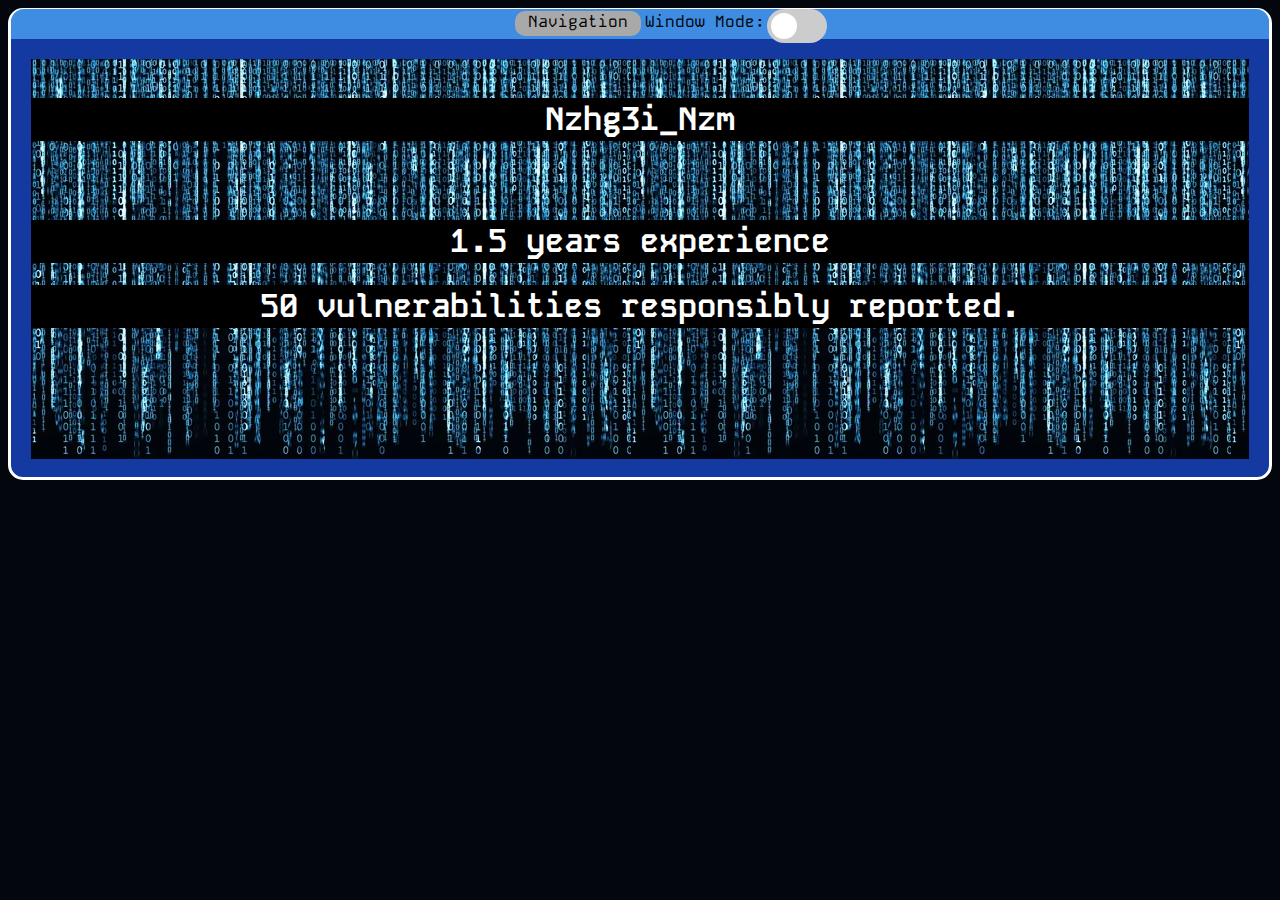
==== index.html @ cee96558 "Update index.html" ====
<html>
  <head>
    <title>Nzhg3i_Nzm</title>
    <!--font-->
    <link rel="preconnect" href="https://fonts.googleapis.com">
    <link rel="preconnect" href="https://fonts.gstatic.com" crossorigin>
    <link href="https://fonts.googleapis.com/css2?family=Kode+Mono:wght@400..700&display=swap" rel="stylesheet">
    <!--css&js-->
    <link rel="stylesheet" href="../../css/index.css">
    <link rel="stylesheet" href="../../css/nav.css">
    <script src="../../js/index.js"></script>
    <script src="../../js/nav.js"></script>
  </head>
  <body style="background-color: #04060D;">
    <div id="main-body">
      <div id="banner">
        <center>
          <br/>
          <h1 class="bannertext" width="500px">Nzhg3i_Nzm</h1>
          <br/>
          <br/>
          <h1 class="bannertext" width="650px">1.5 years experience</h1>
          <h1 class="bannertext" width="850px">50 vulnerabilities responsibly reported.</h1>
        </center>
      </div>
      <br/>
    </div>
  </body>
  <script>makeNavbar("main-body", "banner")</script>
</html>
---- css/index.css ----
#bio{
  margin: 10px;
}
#main-body{
  border-radius: 15px;
  background-color: #143AA2;
  border-color: white;
  border-style: solid;
}
#banner{
  vertical-align: center;
  background-image:url('../../images/index_background.jpg');
  height:400px;
  margin-left:20px;
  margin-right: 20px;
  margin-top: 20px;
}
.bannertext{
  text-align: center;
  background-color:black;
  color:white;
  font-family: "Kode Mono";
  padding-top: 1px;
  padding-bottom: 1px;
}
#textbody{
  background-color: #04060D;
  color: white;
  font-family: "Kode Mono";
  margin-left: 20px;
  margin-right: 20px;
}
---- css/nav.css ----
#navhead{
  height:30px;
  background-color: #3E8DE3;
  border-top-left-radius: 13px;
  border-top-right-radius: 13px;
  margin-top: -2px;
}
#navbar{
  background-color: black;
  border-radius: 10px;
  cursor: move;
}
.navbutton{
  text-align: center;
  width: 30%;
  min-width: 60px;
  height: 25px;
  background-color: darkgray;
  border-radius: 10px;
  cursor: pointer;
  margin-top: 2.5px;
  margin: 2px;
  z-index: 10;
  position: absolute;
  float: none;
}
.openclosebutton{
  text-align: center;
  width: 10%;
  min-width: 60px;
  height: 25px;
  background-color: darkgray;
  border-radius: 10px;
  cursor: pointer;
  margin-top: 2.5px;
  margin: 2px;
  display: inline-block;
}


/*slider from w3 schools*/
.switch {
  position: relative;
  display: inline-block;
  width: 60px;
  height: 34px;
}

.switch input { 
  opacity: 0;
  width: 0;
  height: 0;
}

.slider {
  position: absolute;
  cursor: pointer;
  top: 0;
  left: 0;
  right: 0;
  bottom: 0;
  background-color: #ccc;
  -webkit-transition: .4s;
  transition: .4s;
}

.slider:before {
  position: absolute;
  content: "";
  height: 26px;
  width: 26px;
  left: 4px;
  bottom: 4px;
  background-color: white;
  -webkit-transition: .4s;
  transition: .4s;
}

input:checked + .slider {
  background-color: #2196F3;
}

input:focus + .slider {
  box-shadow: 0 0 1px #2196F3;
}

input:checked + .slider:before {
  -webkit-transform: translateX(26px);
  -ms-transform: translateX(26px);
  transform: translateX(26px);
}

/* Rounded sliders */
.slider.round {
  border-radius: 34px;
}

.slider.round:before {
  border-radius: 50%;
}
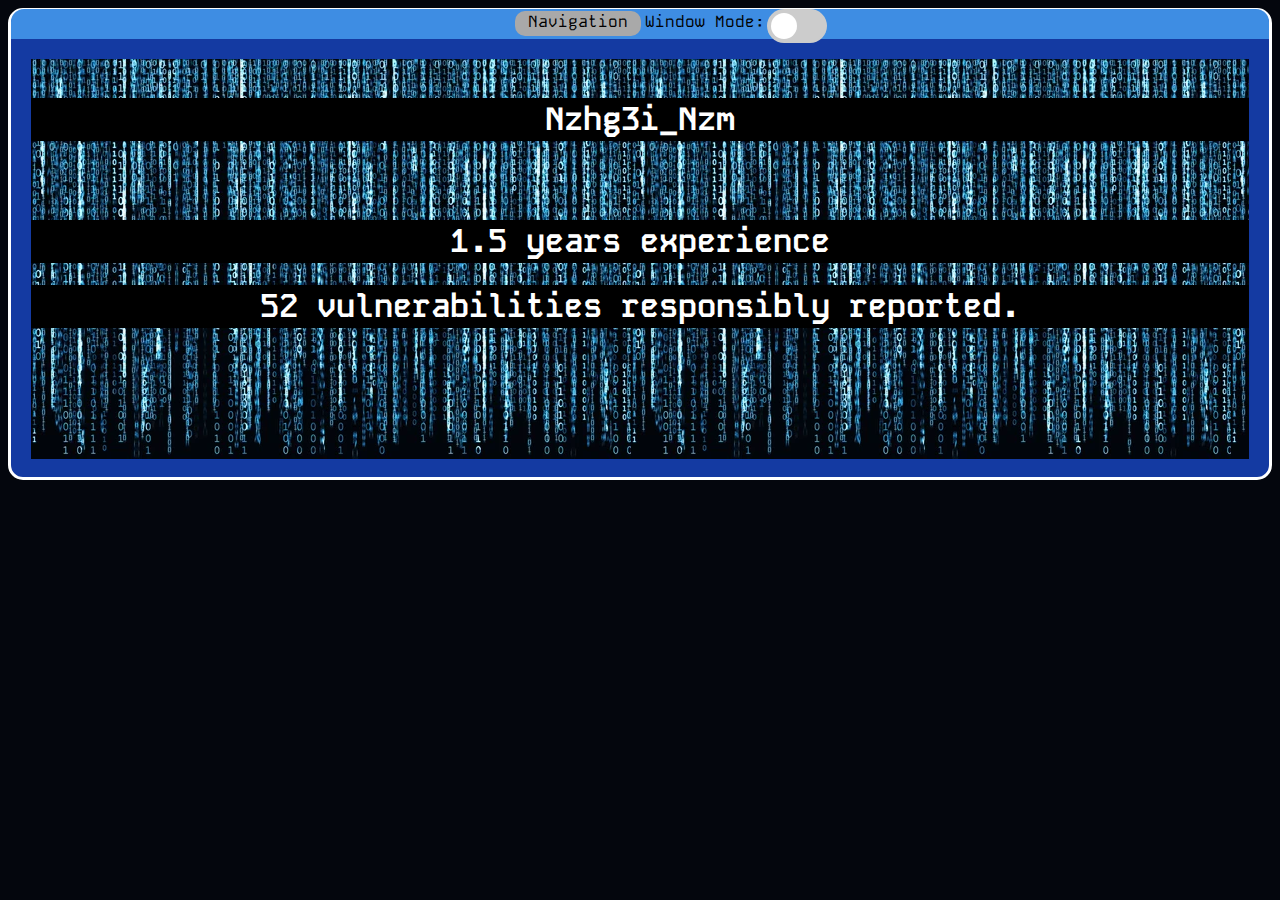
==== commit cfc5ffd2: "Update index.html" ====
--- a/index.html
+++ b/index.html
@@ -20,7 +20,7 @@
           <br/>
           <br/>
           <h1 class="bannertext" width="650px">1.5 years experience</h1>
-          <h1 class="bannertext" width="850px">50 vulnerabilities responsibly reported.</h1>
+          <h1 class="bannertext" width="850px">52 vulnerabilities responsibly reported.</h1>
         </center>
       </div>
       <br/>
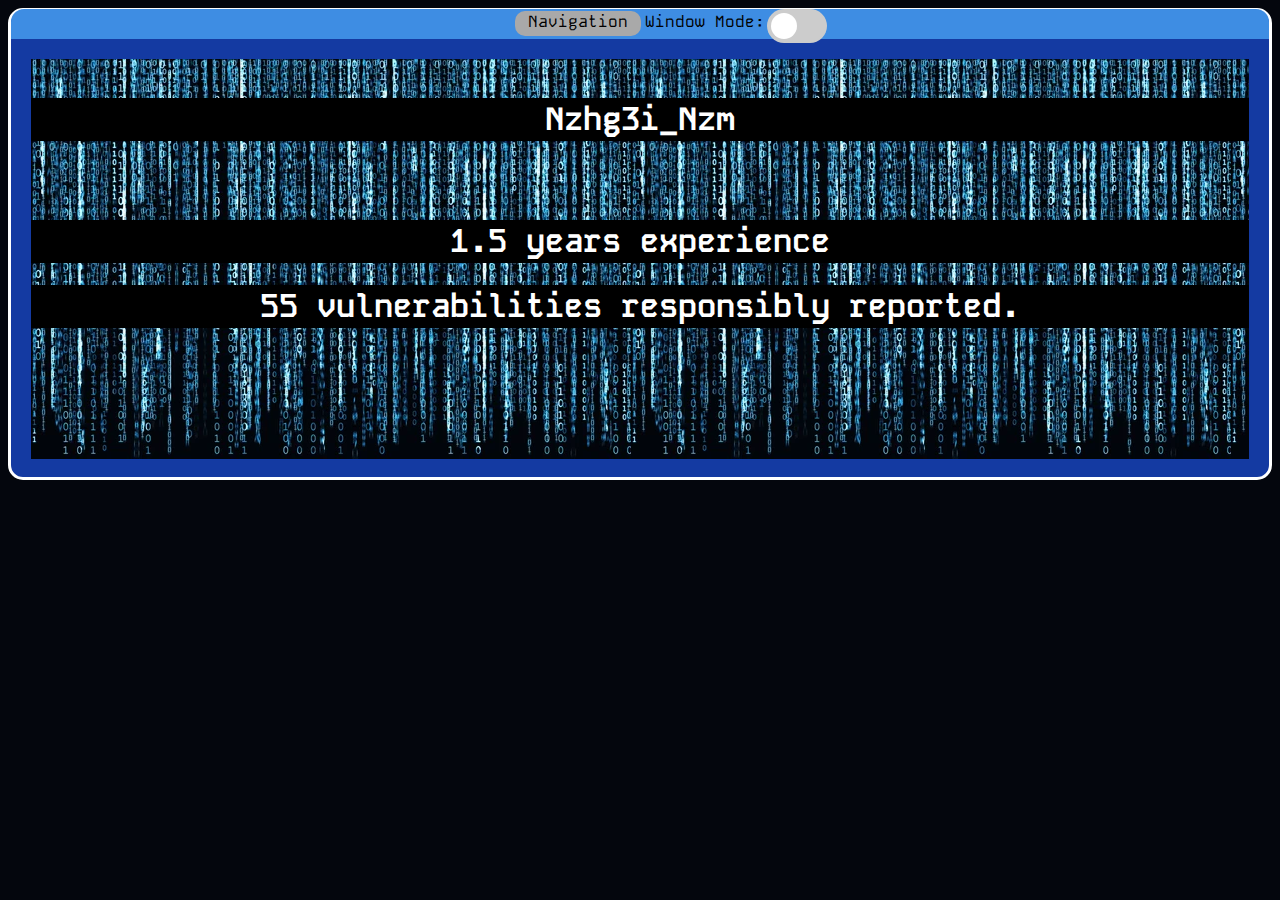
==== commit 5ec64ae4: "Update index.html" ====
--- a/index.html
+++ b/index.html
@@ -20,7 +20,7 @@
           <br/>
           <br/>
           <h1 class="bannertext" width="650px">1.5 years experience</h1>
-          <h1 class="bannertext" width="850px">52 vulnerabilities responsibly reported.</h1>
+          <h1 class="bannertext" width="850px">55 vulnerabilities responsibly reported.</h1>
         </center>
       </div>
       <br/>
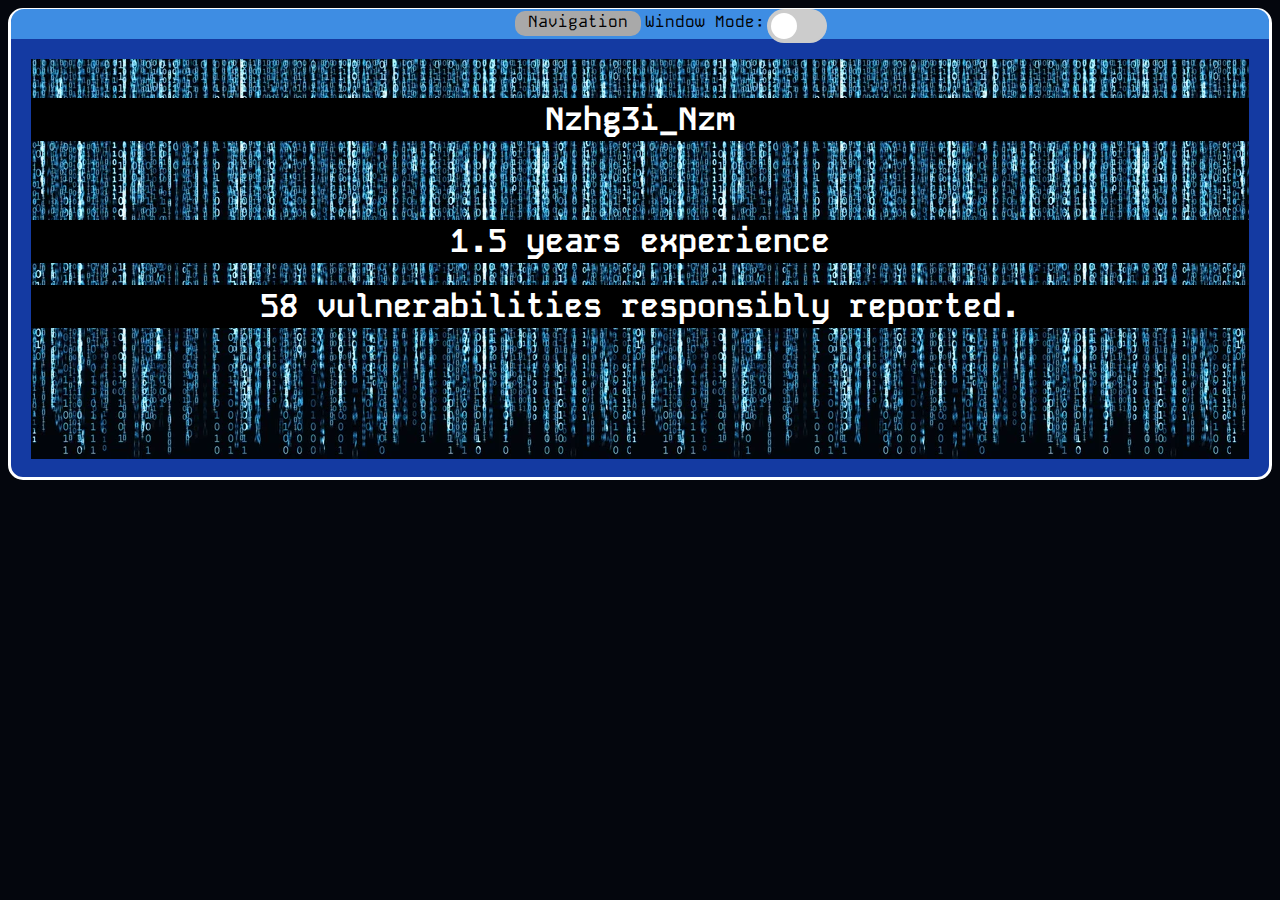
==== commit 908f7599: "Update index.html" ====
--- a/index.html
+++ b/index.html
@@ -20,7 +20,7 @@
           <br/>
           <br/>
           <h1 class="bannertext" width="650px">1.5 years experience</h1>
-          <h1 class="bannertext" width="850px">55 vulnerabilities responsibly reported.</h1>
+          <h1 class="bannertext" width="850px">58 vulnerabilities responsibly reported.</h1>
         </center>
       </div>
       <br/>
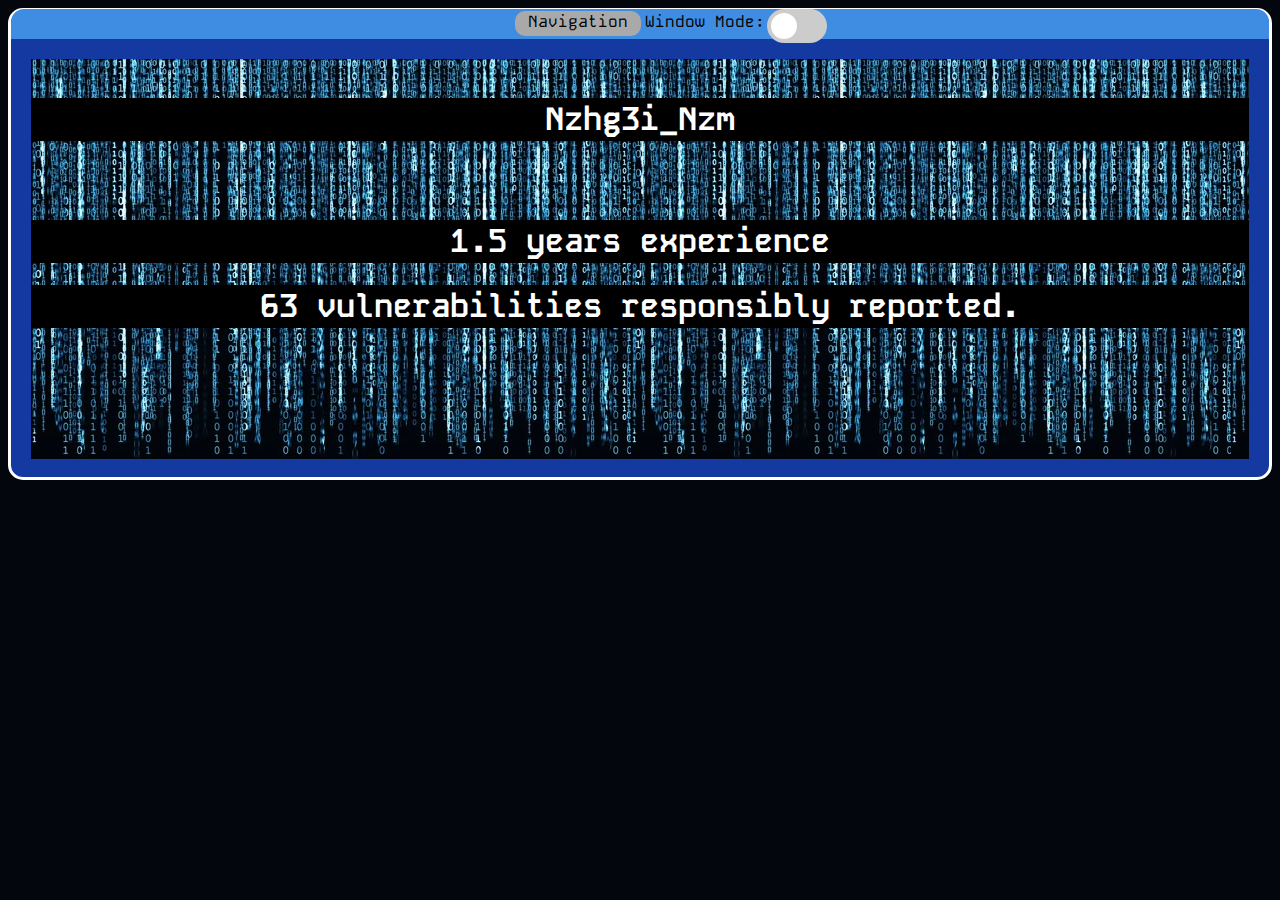
==== commit 2b42ce07: "Update index.html" ====
--- a/index.html
+++ b/index.html
@@ -20,7 +20,7 @@
           <br/>
           <br/>
           <h1 class="bannertext" width="650px">1.5 years experience</h1>
-          <h1 class="bannertext" width="850px">58 vulnerabilities responsibly reported.</h1>
+          <h1 class="bannertext" width="850px">63 vulnerabilities responsibly reported.</h1>
         </center>
       </div>
       <br/>
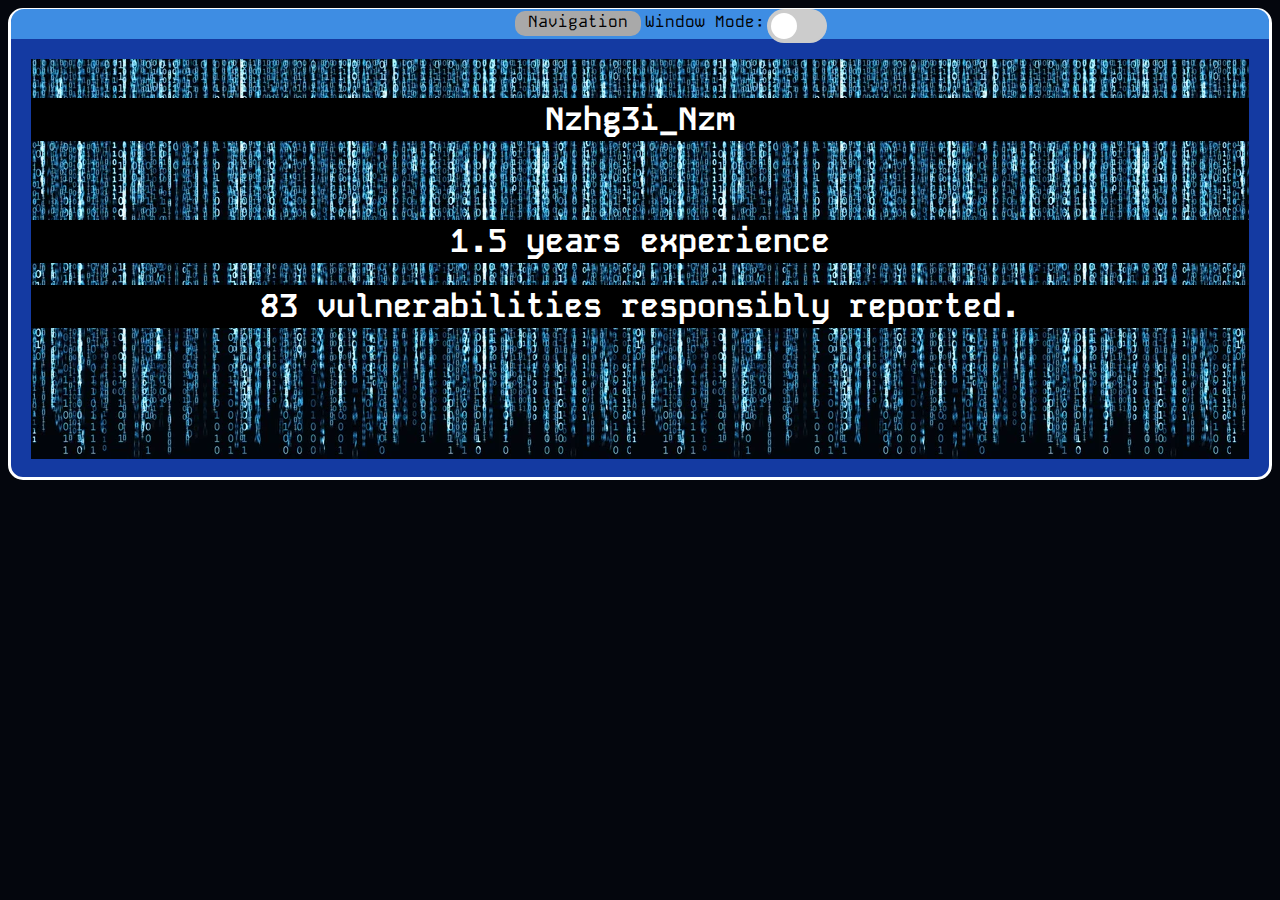
==== commit fb429d0d: "Update index.html" ====
--- a/index.html
+++ b/index.html
@@ -20,7 +20,7 @@
           <br/>
           <br/>
           <h1 class="bannertext" width="650px">1.5 years experience</h1>
-          <h1 class="bannertext" width="850px">63 vulnerabilities responsibly reported.</h1>
+          <h1 class="bannertext" width="850px">83 vulnerabilities responsibly reported.</h1>
         </center>
       </div>
       <br/>
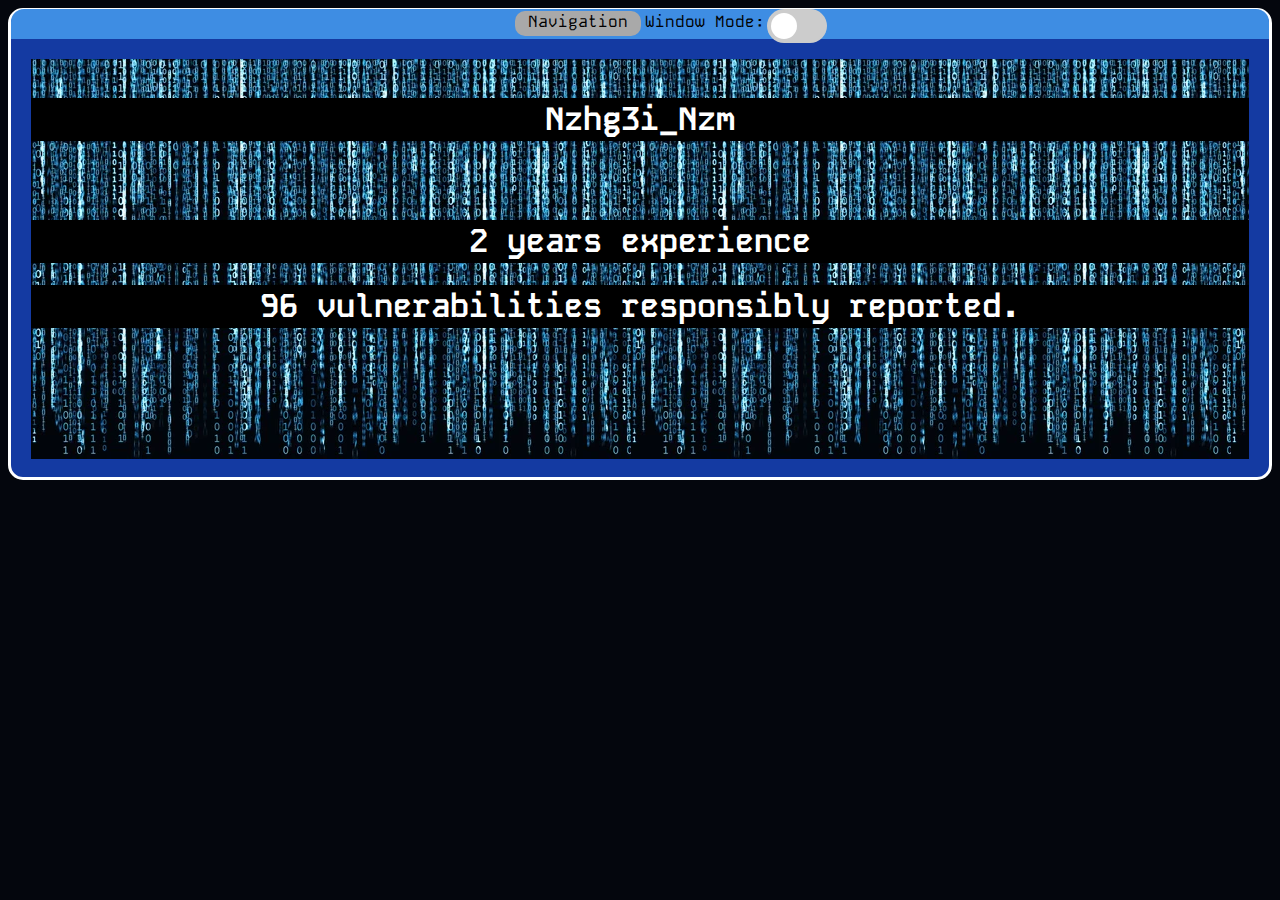
==== commit 8c576f64: "Update index.html" ====
--- a/index.html
+++ b/index.html
@@ -19,8 +19,8 @@
           <h1 class="bannertext" width="500px">Nzhg3i_Nzm</h1>
           <br/>
           <br/>
-          <h1 class="bannertext" width="650px">1.5 years experience</h1>
-          <h1 class="bannertext" width="850px">83 vulnerabilities responsibly reported.</h1>
+          <h1 class="bannertext" width="650px">2 years experience</h1>
+          <h1 class="bannertext" width="850px">96 vulnerabilities responsibly reported.</h1>
         </center>
       </div>
       <br/>
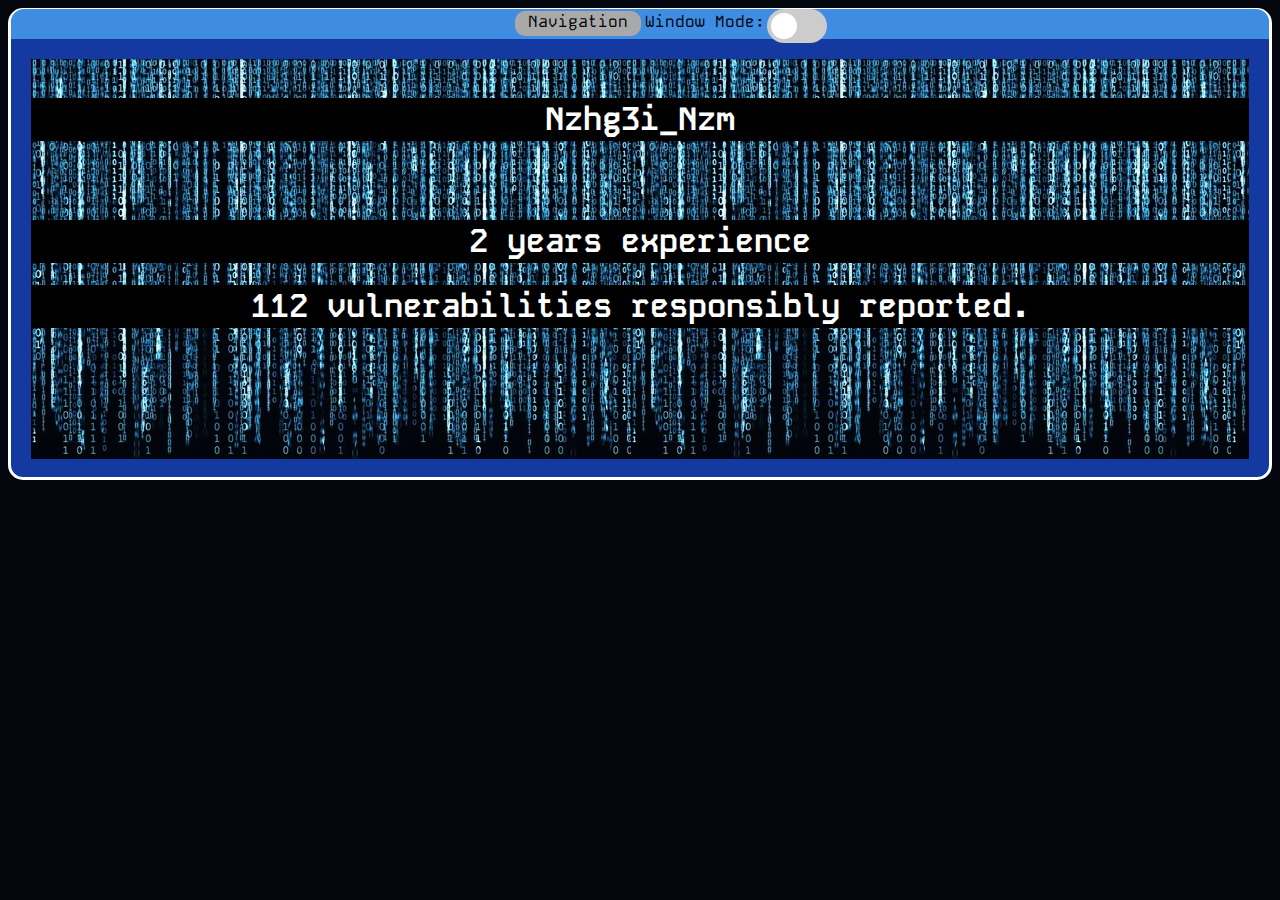
==== commit 8d1dc51e: "Update index.html" ====
--- a/index.html
+++ b/index.html
@@ -20,7 +20,7 @@
           <br/>
           <br/>
           <h1 class="bannertext" width="650px">2 years experience</h1>
-          <h1 class="bannertext" width="850px">96 vulnerabilities responsibly reported.</h1>
+          <h1 class="bannertext" width="850px">112 vulnerabilities responsibly reported.</h1>
         </center>
       </div>
       <br/>
